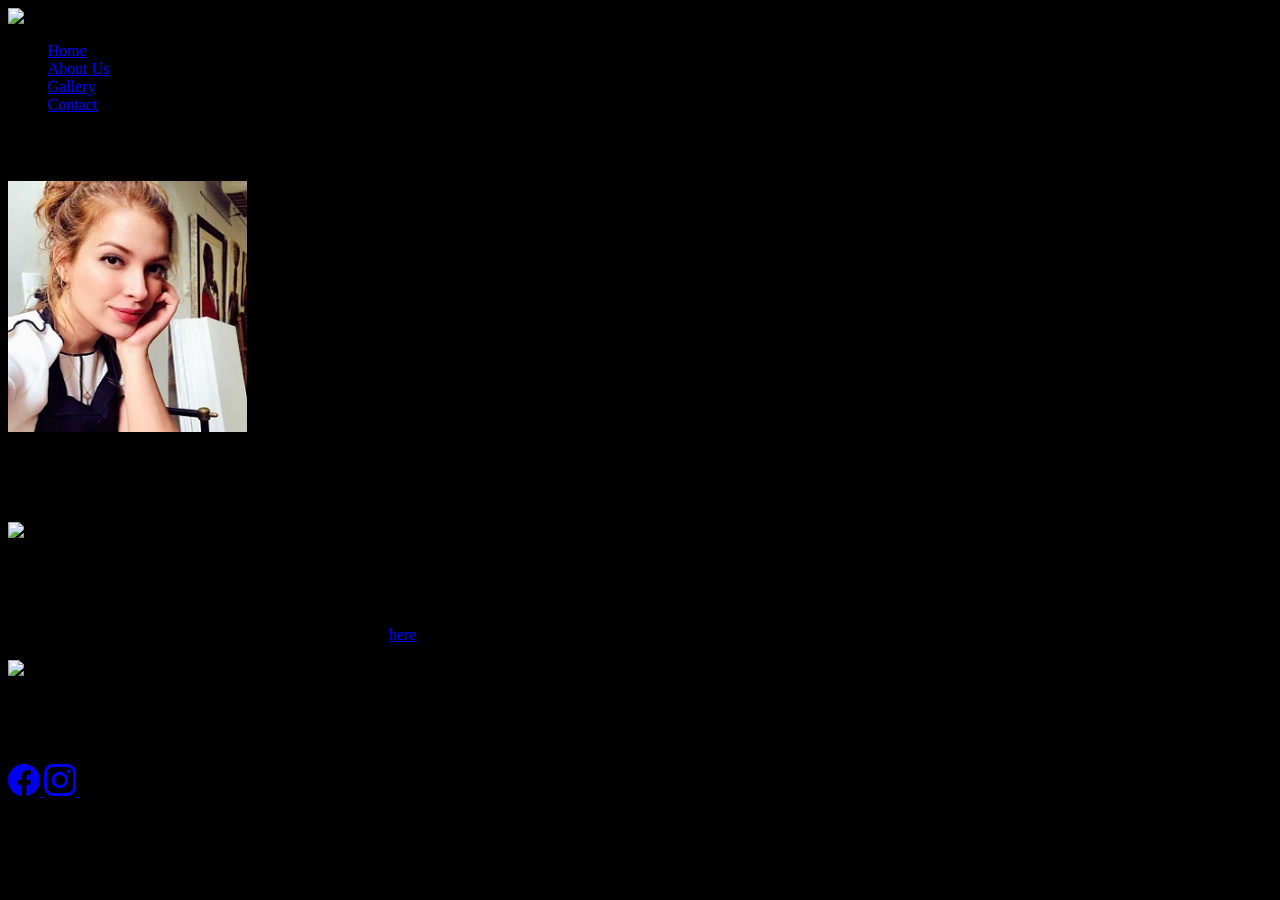
==== about.html @ 72e9d82a "Update about.html" ====
<!DOCTYPE html>
<html lang="en">

<head>
    <title>Art By Renata - About Us</title>
    <meta charset="utf-8">
    <script src="js(bootstrap)/bootstrap.js"></script>
    <link rel="stylesheet" href="css(bootstrap)/bootstrap.css">
    <link rel="stylesheet" href="style.css">
    <link rel="stylesheet" href="css/about.css">
    <style>
        body {
  background-color: black;
  color:var(--white);
}
    </style>
</head>

    <body>
        <nav class="navbar sticky-top">
          <div class="container-fluid">
          <div class="logo">
            <img src="img/logo_sm.jpg" alt="Renata Pacheco signature"/>
          </div>
          <ul class="menu">
            <li><a href="index.html">Home</a></li>
            <li><a href="about.html">About Us</a></li>
            <li><a href="gallery.html">Gallery</a></li>
            <li><a href="contact.html">Contact</a></li>
          </ul>
          <a href="#" class="toggle_btn">
            <i class="fas fa-bars"></i>
          </a>
        </div>
        </nav>
    <div id="content">
        <h2>About Us</h2>

        <div class="container">
        <div id="img1" class="row justify-content-md-center row-margin" >
            <div id="re" class="col-sm-12 col-md-4">
                <img src="img/re.JPG" width="239" height="251" alt="Renata Pacheco"/>
            </div>
            <div id="para1" class="justify-content-center col-sm-12 col-md-8">
                <p><b>Renata Pacheco</b> is a young Brazilian artist. She was born and raised in the state of Alagoas, located on the north-eastern coast of the country. When in University, she was always stood out for her talent with handmade <b>architectural</b> drawings and also for her particular way of seeing the world. Back in 2017, Renata moved to São Paulo for a short period to expose some of her oil paintings in a recently opened Art Gallery Exhibition. Renata was able to expose her art and grow her network, returning to Maceió with several personalized orders.</p>
            </div>
        </div>

        <div id="img2" class="row justify-content-md-center row-margin">
            <div id="pic4" class="col-sm-12 col-md-4">
                <img src="img/pic4.png" width="239" height="251" alt="Dr Hemerson's painting"/>
            </div>
            <div id="para2" class="justify-content-center col-sm-12 col-md-8">
                <p>Through each stroke, Renata's paintings reveal her unique vision of the world, full of feelings and expression. The artist is also involved in <b>social projects</b> and she uses her art to bring attention to important subjects, such as a special painting she made in 2017 for Dr. Hemerson Casado, a cardio surgeon with ALS. With the support of a friend, Renata's painting gained life in a video, reporting what many patients with ALS experience.</p>
                <p>Link to access the video through Instagram, you can find it <a href="https://www.instagram.com/p/B_hi2vDJ9PN/">here</a>. Audio in English. Subtitles options: Portuguese, Spanish, Turkish and Russian.</p>
            </div>
        </div>

        <div id="img3" class="row justify-content-md-center row-margin">
            <div id="hulk" class="col-sm-12 col-md-4">
                <img src="img/hulk.JPG" width="239" height="251" alt="Realist dog painting"/>
            </div>
            <div id="para3" class="justify-content-center col-sm-12 col-md-8">
                <p>Besides her artwork, Renata also works as volunteer in a non-profitable organization who rescue homeless animals (specially cats and dogs). Her passion for animals involuntary made her start bringing them to the canvas. In a special request, Renata was asked to create a portrait for a lovely girl. Another fountain of inspiration for Renata, are most certainly the sunsets. Living in Maceió, the magical Brazillian Caribbean beaches and Sea are always a source from which Renata can find inspiration.</p>
            </div>
        </div>
        </div>
        <footer class="text-center footer">
            <a href="https://www.facebook.com/renatapachecoartes/photos">
            <svg xmlns="http://www.w3.org/2000/svg" width="32" height="32" fill="currentColor" class="bi bi-facebook" viewBox="0 0 16 16" >
              <path fill-rule="evenodd" d="M16 8.049c0-4.446-3.582-8.05-8-8.05C3.58 0-.002 3.603-.002 8.05c0 4.017 2.926 7.347 6.75 7.951v-5.625h-2.03V8.05H6.75V6.275c0-2.017 1.195-3.131 3.022-3.131.876 0 1.791.157 1.791.157v1.98h-1.009c-.993 0-1.303.621-1.303 1.258v1.51h2.218l-.354 2.326H9.25V16c3.824-.604 6.75-3.934 6.75-7.951z"/>
            </svg>
          </a>
          <a href="https://www.instagram.com/renatapacheco.art/">
          <svg xmlns="http://www.w3.org/2000/svg" width="32" height="32" fill="currentColor" class="bi bi-instagram" viewBox="0 0 16 16">
            <path d="M8 0C5.829 0 5.556.01 4.703.048 3.85.088 3.269.222 2.76.42a3.917 3.917 0 0 0-1.417.923A3.927 3.927 0 0 0 .42 2.76C.222 3.268.087 3.85.048 4.7.01 5.555 0 5.827 0 8.001c0 2.172.01 2.444.048 3.297.04.852.174 1.433.372 1.942.205.526.478.972.923 1.417.444.445.89.719 1.416.923.51.198 1.09.333 1.942.372C5.555 15.99 5.827 16 8 16s2.444-.01 3.298-.048c.851-.04 1.434-.174 1.943-.372a3.916 3.916 0 0 0 1.416-.923c.445-.445.718-.891.923-1.417.197-.509.332-1.09.372-1.942C15.99 10.445 16 10.173 16 8s-.01-2.445-.048-3.299c-.04-.851-.175-1.433-.372-1.941a3.926 3.926 0 0 0-.923-1.417A3.911 3.911 0 0 0 13.24.42c-.51-.198-1.092-.333-1.943-.372C10.443.01 10.172 0 7.998 0h.003zm-.717 1.442h.718c2.136 0 2.389.007 3.232.046.78.035 1.204.166 1.486.275.373.145.64.319.92.599.28.28.453.546.598.92.11.281.24.705.275 1.485.039.843.047 1.096.047 3.231s-.008 2.389-.047 3.232c-.035.78-.166 1.203-.275 1.485a2.47 2.47 0 0 1-.599.919c-.28.28-.546.453-.92.598-.28.11-.704.24-1.485.276-.843.038-1.096.047-3.232.047s-2.39-.009-3.233-.047c-.78-.036-1.203-.166-1.485-.276a2.478 2.478 0 0 1-.92-.598 2.48 2.48 0 0 1-.6-.92c-.109-.281-.24-.705-.275-1.485-.038-.843-.046-1.096-.046-3.233 0-2.136.008-2.388.046-3.231.036-.78.166-1.204.276-1.486.145-.373.319-.64.599-.92.28-.28.546-.453.92-.598.282-.11.705-.24 1.485-.276.738-.034 1.024-.044 2.515-.045v.002zm4.988 1.328a.96.96 0 1 0 0 1.92.96.96 0 0 0 0-1.92zm-4.27 1.122a4.109 4.109 0 1 0 0 8.217 4.109 4.109 0 0 0 0-8.217zm0 1.441a2.667 2.667 0 1 1 0 5.334 2.667 2.667 0 0 1 0-5.334z"/>
          </svg>
          </a>

            &copy;Renata Pacheco. All Rights Reserved.</footer>
            </div>
---- css/about.css ----
#column1 {
  height: 120px;
  width: 100%;
  background-color: black;
  position: fixed;
}

#sign {
  position: fixed;
}

.row-margin {
  margin-top: 15px;
  margin-bottom: 15px;
}
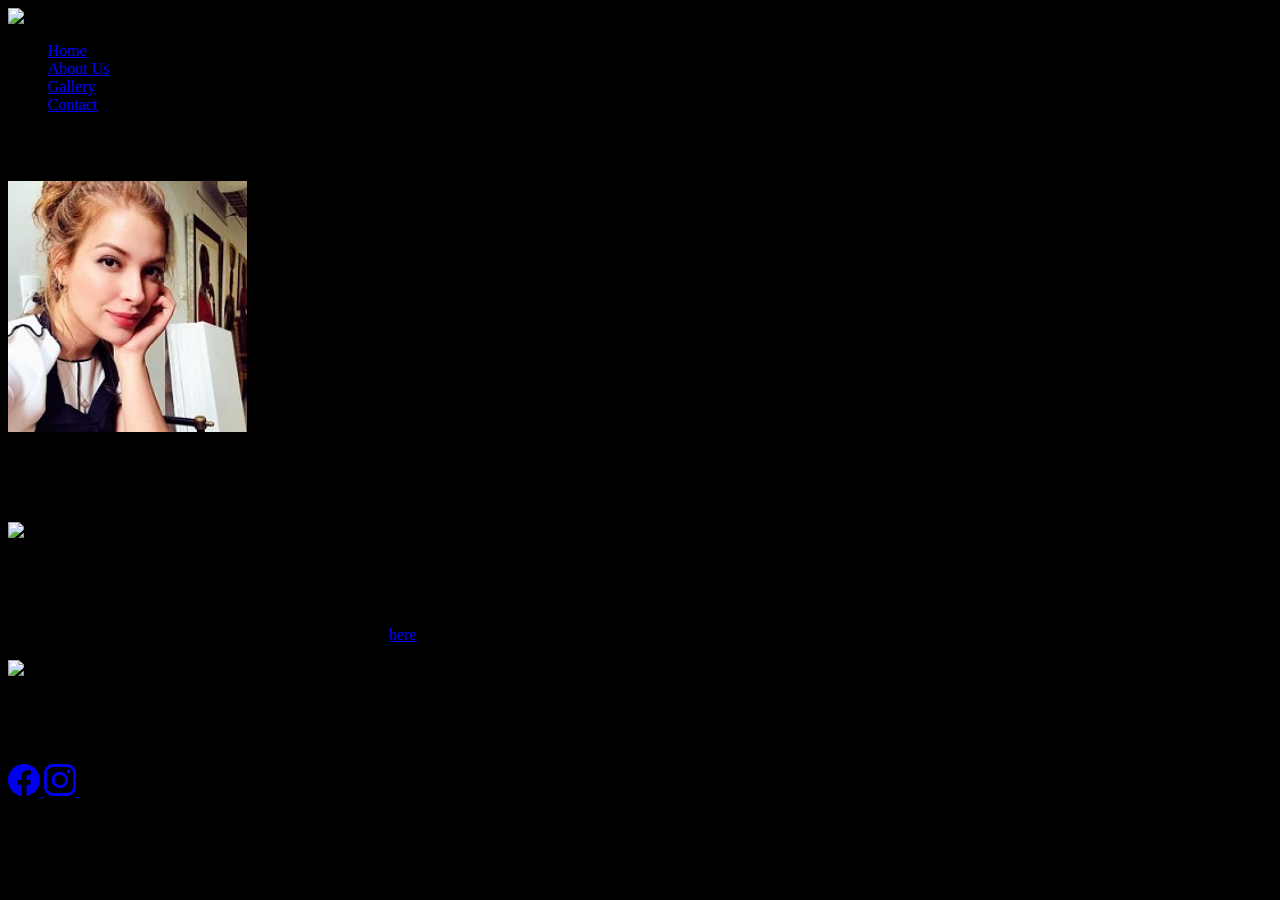
==== commit f61db42e: "Update about.html" ====
--- a/about.html
+++ b/about.html
@@ -9,73 +9,70 @@
     <link rel="stylesheet" href="style.css">
     <link rel="stylesheet" href="css/about.css">
     <style>
-        body {
-  background-color: black;
-  color:var(--white);
-}
+    body {
+        background-color: black;
+        color: var(--white);
+    }
     </style>
 </head>
 
-    <body>
-        <nav class="navbar sticky-top">
-          <div class="container-fluid">
-          <div class="logo">
-            <img src="img/logo_sm.jpg" alt="Renata Pacheco signature"/>
-          </div>
-          <ul class="menu">
-            <li><a href="index.html">Home</a></li>
-            <li><a href="about.html">About Us</a></li>
-            <li><a href="gallery.html">Gallery</a></li>
-            <li><a href="contact.html">Contact</a></li>
-          </ul>
-          <a href="#" class="toggle_btn">
-            <i class="fas fa-bars"></i>
-          </a>
+<body>
+    <nav class="navbar sticky-top">
+        <div class="container-fluid">
+            <div class="logo">
+                <img src="img/logo_sm.jpg" alt="Renata Pacheco signature" />
+            </div>
+            <ul class="menu">
+                <li><a href="index.html">Home</a></li>
+                <li><a href="about.html">About Us</a></li>
+                <li><a href="gallery.html">Gallery</a></li>
+                <li><a href="contact.html">Contact</a></li>
+            </ul>
+            <a href="#" class="toggle_btn">
+                <i class="fas fa-bars"></i>
+            </a>
         </div>
-        </nav>
+    </nav>
     <div id="content">
         <h2>About Us</h2>
-
         <div class="container">
-        <div id="img1" class="row justify-content-md-center row-margin" >
-            <div id="re" class="col-sm-12 col-md-4">
-                <img src="img/re.JPG" width="239" height="251" alt="Renata Pacheco"/>
+            <div id="img1" class="row justify-content-md-center row-margin">
+                <div id="re" class="col-sm-12 col-md-4">
+                    <img src="img/re.JPG" width="239" height="251" alt="Renata Pacheco" />
+                </div>
+                <div id="para1" class="justify-content-center col-sm-12 col-md-8">
+                    <p><b>Renata Pacheco</b> is a young Brazilian artist. She was born and raised in the state of Alagoas, located on the north-eastern coast of the country. When in University, she was always stood out for her talent with handmade <b>architectural</b> drawings and also for her particular way of seeing the world. Back in 2017, Renata moved to São Paulo for a short period to expose some of her oil paintings in a recently opened Art Gallery Exhibition. Renata was able to expose her art and grow her network, returning to Maceió with several personalized orders.</p>
+                </div>
             </div>
-            <div id="para1" class="justify-content-center col-sm-12 col-md-8">
-                <p><b>Renata Pacheco</b> is a young Brazilian artist. She was born and raised in the state of Alagoas, located on the north-eastern coast of the country. When in University, she was always stood out for her talent with handmade <b>architectural</b> drawings and also for her particular way of seeing the world. Back in 2017, Renata moved to São Paulo for a short period to expose some of her oil paintings in a recently opened Art Gallery Exhibition. Renata was able to expose her art and grow her network, returning to Maceió with several personalized orders.</p>
+            <div id="img2" class="row justify-content-md-center row-margin">
+                <div id="pic4" class="col-sm-12 col-md-4">
+                    <img src="img/pic4.png" width="239" height="251" alt="Dr Hemerson's painting" />
+                </div>
+                <div id="para2" class="justify-content-center col-sm-12 col-md-8">
+                    <p>Through each stroke, Renata's paintings reveal her unique vision of the world, full of feelings and expression. The artist is also involved in <b>social projects</b> and she uses her art to bring attention to important subjects, such as a special painting she made in 2017 for Dr. Hemerson Casado, a cardio surgeon with ALS. With the support of a friend, Renata's painting gained life in a video, reporting what many patients with ALS experience.</p>
+                    <p>Link to access the video through Instagram, you can find it <a href="https://www.instagram.com/p/B_hi2vDJ9PN/">here</a>. Audio in English. Subtitles options: Portuguese, Spanish, Turkish and Russian.</p>
+                </div>
+            </div>
+            <div id="img3" class="row justify-content-md-center row-margin">
+                <div id="hulk" class="col-sm-12 col-md-4">
+                    <img src="img/hulk.JPG" width="239" height="251" alt="Realist dog painting" />
+                </div>
+                <div id="para3" class="justify-content-center col-sm-12 col-md-8">
+                    <p>Besides her artwork, Renata also works as volunteer in a non-profitable organization who rescue homeless animals (specially cats and dogs). Her passion for animals involuntary made her start bringing them to the canvas. In a special request, Renata was asked to create a portrait for a lovely girl. Another fountain of inspiration for Renata, are most certainly the sunsets. Living in Maceió, the magical Brazillian Caribbean beaches and Sea are always a source from which Renata can find inspiration.</p>
+                </div>
             </div>
         </div>
-
-        <div id="img2" class="row justify-content-md-center row-margin">
-            <div id="pic4" class="col-sm-12 col-md-4">
-                <img src="img/pic4.png" width="239" height="251" alt="Dr Hemerson's painting"/>
-            </div>
-            <div id="para2" class="justify-content-center col-sm-12 col-md-8">
-                <p>Through each stroke, Renata's paintings reveal her unique vision of the world, full of feelings and expression. The artist is also involved in <b>social projects</b> and she uses her art to bring attention to important subjects, such as a special painting she made in 2017 for Dr. Hemerson Casado, a cardio surgeon with ALS. With the support of a friend, Renata's painting gained life in a video, reporting what many patients with ALS experience.</p>
-                <p>Link to access the video through Instagram, you can find it <a href="https://www.instagram.com/p/B_hi2vDJ9PN/">here</a>. Audio in English. Subtitles options: Portuguese, Spanish, Turkish and Russian.</p>
-            </div>
-        </div>
-
-        <div id="img3" class="row justify-content-md-center row-margin">
-            <div id="hulk" class="col-sm-12 col-md-4">
-                <img src="img/hulk.JPG" width="239" height="251" alt="Realist dog painting"/>
-            </div>
-            <div id="para3" class="justify-content-center col-sm-12 col-md-8">
-                <p>Besides her artwork, Renata also works as volunteer in a non-profitable organization who rescue homeless animals (specially cats and dogs). Her passion for animals involuntary made her start bringing them to the canvas. In a special request, Renata was asked to create a portrait for a lovely girl. Another fountain of inspiration for Renata, are most certainly the sunsets. Living in Maceió, the magical Brazillian Caribbean beaches and Sea are always a source from which Renata can find inspiration.</p>
-            </div>
-        </div>
-        </div>
-        <footer class="text-center footer">
-            <a href="https://www.facebook.com/renatapachecoartes/photos">
-            <svg xmlns="http://www.w3.org/2000/svg" width="32" height="32" fill="currentColor" class="bi bi-facebook" viewBox="0 0 16 16" >
-              <path fill-rule="evenodd" d="M16 8.049c0-4.446-3.582-8.05-8-8.05C3.58 0-.002 3.603-.002 8.05c0 4.017 2.926 7.347 6.75 7.951v-5.625h-2.03V8.05H6.75V6.275c0-2.017 1.195-3.131 3.022-3.131.876 0 1.791.157 1.791.157v1.98h-1.009c-.993 0-1.303.621-1.303 1.258v1.51h2.218l-.354 2.326H9.25V16c3.824-.604 6.75-3.934 6.75-7.951z"/>
+    </div>
+    <footer class="text-center footer">
+        <a href="https://www.facebook.com/renatapachecoartes/photos">
+            <svg xmlns="http://www.w3.org/2000/svg" width="32" height="32" fill="currentColor" class="bi bi-facebook" viewBox="0 0 16 16">
+                <path fill-rule="evenodd" d="M16 8.049c0-4.446-3.582-8.05-8-8.05C3.58 0-.002 3.603-.002 8.05c0 4.017 2.926 7.347 6.75 7.951v-5.625h-2.03V8.05H6.75V6.275c0-2.017 1.195-3.131 3.022-3.131.876 0 1.791.157 1.791.157v1.98h-1.009c-.993 0-1.303.621-1.303 1.258v1.51h2.218l-.354 2.326H9.25V16c3.824-.604 6.75-3.934 6.75-7.951z" />
             </svg>
-          </a>
-          <a href="https://www.instagram.com/renatapacheco.art/">
-          <svg xmlns="http://www.w3.org/2000/svg" width="32" height="32" fill="currentColor" class="bi bi-instagram" viewBox="0 0 16 16">
-            <path d="M8 0C5.829 0 5.556.01 4.703.048 3.85.088 3.269.222 2.76.42a3.917 3.917 0 0 0-1.417.923A3.927 3.927 0 0 0 .42 2.76C.222 3.268.087 3.85.048 4.7.01 5.555 0 5.827 0 8.001c0 2.172.01 2.444.048 3.297.04.852.174 1.433.372 1.942.205.526.478.972.923 1.417.444.445.89.719 1.416.923.51.198 1.09.333 1.942.372C5.555 15.99 5.827 16 8 16s2.444-.01 3.298-.048c.851-.04 1.434-.174 1.943-.372a3.916 3.916 0 0 0 1.416-.923c.445-.445.718-.891.923-1.417.197-.509.332-1.09.372-1.942C15.99 10.445 16 10.173 16 8s-.01-2.445-.048-3.299c-.04-.851-.175-1.433-.372-1.941a3.926 3.926 0 0 0-.923-1.417A3.911 3.911 0 0 0 13.24.42c-.51-.198-1.092-.333-1.943-.372C10.443.01 10.172 0 7.998 0h.003zm-.717 1.442h.718c2.136 0 2.389.007 3.232.046.78.035 1.204.166 1.486.275.373.145.64.319.92.599.28.28.453.546.598.92.11.281.24.705.275 1.485.039.843.047 1.096.047 3.231s-.008 2.389-.047 3.232c-.035.78-.166 1.203-.275 1.485a2.47 2.47 0 0 1-.599.919c-.28.28-.546.453-.92.598-.28.11-.704.24-1.485.276-.843.038-1.096.047-3.232.047s-2.39-.009-3.233-.047c-.78-.036-1.203-.166-1.485-.276a2.478 2.478 0 0 1-.92-.598 2.48 2.48 0 0 1-.6-.92c-.109-.281-.24-.705-.275-1.485-.038-.843-.046-1.096-.046-3.233 0-2.136.008-2.388.046-3.231.036-.78.166-1.204.276-1.486.145-.373.319-.64.599-.92.28-.28.546-.453.92-.598.282-.11.705-.24 1.485-.276.738-.034 1.024-.044 2.515-.045v.002zm4.988 1.328a.96.96 0 1 0 0 1.92.96.96 0 0 0 0-1.92zm-4.27 1.122a4.109 4.109 0 1 0 0 8.217 4.109 4.109 0 0 0 0-8.217zm0 1.441a2.667 2.667 0 1 1 0 5.334 2.667 2.667 0 0 1 0-5.334z"/>
-          </svg>
-          </a>
-
-            &copy;Renata Pacheco. All Rights Reserved.</footer>
-            </div>
+        </a>
+        <a href="https://www.instagram.com/renatapacheco.art/">
+            <svg xmlns="http://www.w3.org/2000/svg" width="32" height="32" fill="currentColor" class="bi bi-instagram" viewBox="0 0 16 16">
+                <path d="M8 0C5.829 0 5.556.01 4.703.048 3.85.088 3.269.222 2.76.42a3.917 3.917 0 0 0-1.417.923A3.927 3.927 0 0 0 .42 2.76C.222 3.268.087 3.85.048 4.7.01 5.555 0 5.827 0 8.001c0 2.172.01 2.444.048 3.297.04.852.174 1.433.372 1.942.205.526.478.972.923 1.417.444.445.89.719 1.416.923.51.198 1.09.333 1.942.372C5.555 15.99 5.827 16 8 16s2.444-.01 3.298-.048c.851-.04 1.434-.174 1.943-.372a3.916 3.916 0 0 0 1.416-.923c.445-.445.718-.891.923-1.417.197-.509.332-1.09.372-1.942C15.99 10.445 16 10.173 16 8s-.01-2.445-.048-3.299c-.04-.851-.175-1.433-.372-1.941a3.926 3.926 0 0 0-.923-1.417A3.911 3.911 0 0 0 13.24.42c-.51-.198-1.092-.333-1.943-.372C10.443.01 10.172 0 7.998 0h.003zm-.717 1.442h.718c2.136 0 2.389.007 3.232.046.78.035 1.204.166 1.486.275.373.145.64.319.92.599.28.28.453.546.598.92.11.281.24.705.275 1.485.039.843.047 1.096.047 3.231s-.008 2.389-.047 3.232c-.035.78-.166 1.203-.275 1.485a2.47 2.47 0 0 1-.599.919c-.28.28-.546.453-.92.598-.28.11-.704.24-1.485.276-.843.038-1.096.047-3.232.047s-2.39-.009-3.233-.047c-.78-.036-1.203-.166-1.485-.276a2.478 2.478 0 0 1-.92-.598 2.48 2.48 0 0 1-.6-.92c-.109-.281-.24-.705-.275-1.485-.038-.843-.046-1.096-.046-3.233 0-2.136.008-2.388.046-3.231.036-.78.166-1.204.276-1.486.145-.373.319-.64.599-.92.28-.28.546-.453.92-.598.282-.11.705-.24 1.485-.276.738-.034 1.024-.044 2.515-.045v.002zm4.988 1.328a.96.96 0 1 0 0 1.92.96.96 0 0 0 0-1.92zm-4.27 1.122a4.109 4.109 0 1 0 0 8.217 4.109 4.109 0 0 0 0-8.217zm0 1.441a2.667 2.667 0 1 1 0 5.334 2.667 2.667 0 0 1 0-5.334z" />
+            </svg>
+        </a>
+        &copy;Renata Pacheco. All Rights Reserved.</footer>
+</body>
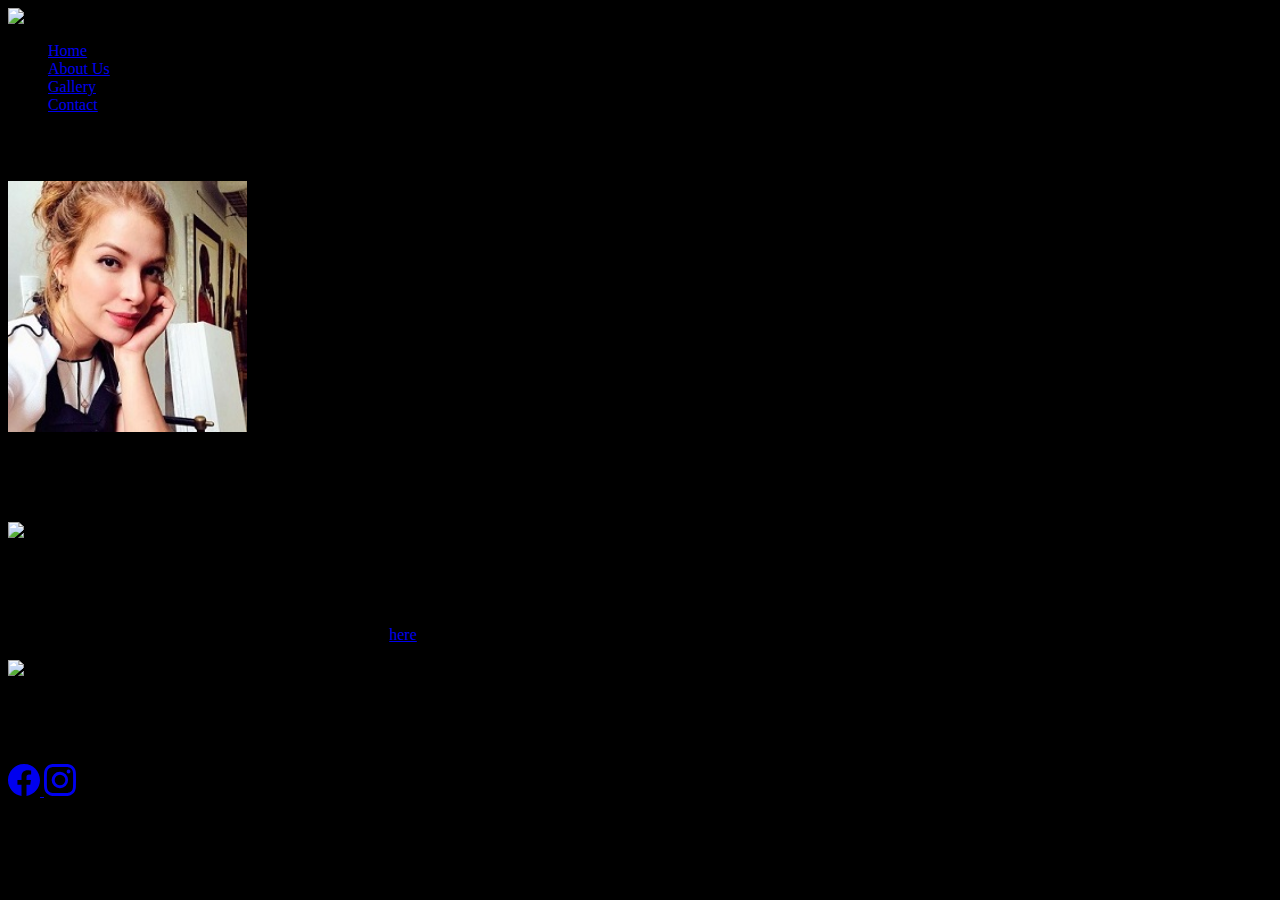
==== commit a87bc628: "Update about.html" ====
--- a/about.html
+++ b/about.html
@@ -63,16 +63,19 @@
             </div>
         </div>
     </div>
-    <footer class="text-center footer">
-        <a href="https://www.facebook.com/renatapachecoartes/photos">
-            <svg xmlns="http://www.w3.org/2000/svg" width="32" height="32" fill="currentColor" class="bi bi-facebook" viewBox="0 0 16 16">
-                <path fill-rule="evenodd" d="M16 8.049c0-4.446-3.582-8.05-8-8.05C3.58 0-.002 3.603-.002 8.05c0 4.017 2.926 7.347 6.75 7.951v-5.625h-2.03V8.05H6.75V6.275c0-2.017 1.195-3.131 3.022-3.131.876 0 1.791.157 1.791.157v1.98h-1.009c-.993 0-1.303.621-1.303 1.258v1.51h2.218l-.354 2.326H9.25V16c3.824-.604 6.75-3.934 6.75-7.951z" />
-            </svg>
-        </a>
-        <a href="https://www.instagram.com/renatapacheco.art/">
-            <svg xmlns="http://www.w3.org/2000/svg" width="32" height="32" fill="currentColor" class="bi bi-instagram" viewBox="0 0 16 16">
-                <path d="M8 0C5.829 0 5.556.01 4.703.048 3.85.088 3.269.222 2.76.42a3.917 3.917 0 0 0-1.417.923A3.927 3.927 0 0 0 .42 2.76C.222 3.268.087 3.85.048 4.7.01 5.555 0 5.827 0 8.001c0 2.172.01 2.444.048 3.297.04.852.174 1.433.372 1.942.205.526.478.972.923 1.417.444.445.89.719 1.416.923.51.198 1.09.333 1.942.372C5.555 15.99 5.827 16 8 16s2.444-.01 3.298-.048c.851-.04 1.434-.174 1.943-.372a3.916 3.916 0 0 0 1.416-.923c.445-.445.718-.891.923-1.417.197-.509.332-1.09.372-1.942C15.99 10.445 16 10.173 16 8s-.01-2.445-.048-3.299c-.04-.851-.175-1.433-.372-1.941a3.926 3.926 0 0 0-.923-1.417A3.911 3.911 0 0 0 13.24.42c-.51-.198-1.092-.333-1.943-.372C10.443.01 10.172 0 7.998 0h.003zm-.717 1.442h.718c2.136 0 2.389.007 3.232.046.78.035 1.204.166 1.486.275.373.145.64.319.92.599.28.28.453.546.598.92.11.281.24.705.275 1.485.039.843.047 1.096.047 3.231s-.008 2.389-.047 3.232c-.035.78-.166 1.203-.275 1.485a2.47 2.47 0 0 1-.599.919c-.28.28-.546.453-.92.598-.28.11-.704.24-1.485.276-.843.038-1.096.047-3.232.047s-2.39-.009-3.233-.047c-.78-.036-1.203-.166-1.485-.276a2.478 2.478 0 0 1-.92-.598 2.48 2.48 0 0 1-.6-.92c-.109-.281-.24-.705-.275-1.485-.038-.843-.046-1.096-.046-3.233 0-2.136.008-2.388.046-3.231.036-.78.166-1.204.276-1.486.145-.373.319-.64.599-.92.28-.28.546-.453.92-.598.282-.11.705-.24 1.485-.276.738-.034 1.024-.044 2.515-.045v.002zm4.988 1.328a.96.96 0 1 0 0 1.92.96.96 0 0 0 0-1.92zm-4.27 1.122a4.109 4.109 0 1 0 0 8.217 4.109 4.109 0 0 0 0-8.217zm0 1.441a2.667 2.667 0 1 1 0 5.334 2.667 2.667 0 0 1 0-5.334z" />
-            </svg>
-        </a>
-        &copy;Renata Pacheco. All Rights Reserved.</footer>
+  <footer class="text-center footer">
+    <a href="https://www.facebook.com/renatapachecoartes/photos">
+    <svg xmlns="http://www.w3.org/2000/svg" width="32" height="32" fill="currentColor" class="bi bi-facebook" viewBox="0 0 16 16" >
+      <path fill-rule="evenodd" d="M16 8.049c0-4.446-3.582-8.05-8-8.05C3.58 0-.002 3.603-.002 8.05c0 4.017 2.926 7.347 6.75 7.951v-5.625h-2.03V8.05H6.75V6.275c0-2.017 1.195-3.131 3.022-3.131.876 0 1.791.157 1.791.157v1.98h-1.009c-.993 0-1.303.621-1.303 1.258v1.51h2.218l-.354 2.326H9.25V16c3.824-.604 6.75-3.934 6.75-7.951z"/>
+    </svg>
+  </a>
+  <a href="https://www.instagram.com/renatapacheco.art/">
+  <svg xmlns="http://www.w3.org/2000/svg" width="32" height="32" fill="currentColor" class="bi bi-instagram" viewBox="0 0 16 16">
+    <path d="M8 0C5.829 0 5.556.01 4.703.048 3.85.088 3.269.222 2.76.42a3.917 3.917 0 0 0-1.417.923A3.927 3.927 0 0 0 .42 2.76C.222 3.268.087 3.85.048 4.7.01 5.555 0 5.827 0 8.001c0 2.172.01 2.444.048 3.297.04.852.174 1.433.372 1.942.205.526.478.972.923 1.417.444.445.89.719 1.416.923.51.198 1.09.333 1.942.372C5.555 15.99 5.827 16 8 16s2.444-.01 3.298-.048c.851-.04 1.434-.174 1.943-.372a3.916 3.916 0 0 0 1.416-.923c.445-.445.718-.891.923-1.417.197-.509.332-1.09.372-1.942C15.99 10.445 16 10.173 16 8s-.01-2.445-.048-3.299c-.04-.851-.175-1.433-.372-1.941a3.926 3.926 0 0 0-.923-1.417A3.911 3.911 0 0 0 13.24.42c-.51-.198-1.092-.333-1.943-.372C10.443.01 10.172 0 7.998 0h.003zm-.717 1.442h.718c2.136 0 2.389.007 3.232.046.78.035 1.204.166 1.486.275.373.145.64.319.92.599.28.28.453.546.598.92.11.281.24.705.275 1.485.039.843.047 1.096.047 3.231s-.008 2.389-.047 3.232c-.035.78-.166 1.203-.275 1.485a2.47 2.47 0 0 1-.599.919c-.28.28-.546.453-.92.598-.28.11-.704.24-1.485.276-.843.038-1.096.047-3.232.047s-2.39-.009-3.233-.047c-.78-.036-1.203-.166-1.485-.276a2.478 2.478 0 0 1-.92-.598 2.48 2.48 0 0 1-.6-.92c-.109-.281-.24-.705-.275-1.485-.038-.843-.046-1.096-.046-3.233 0-2.136.008-2.388.046-3.231.036-.78.166-1.204.276-1.486.145-.373.319-.64.599-.92.28-.28.546-.453.92-.598.282-.11.705-.24 1.485-.276.738-.034 1.024-.044 2.515-.045v.002zm4.988 1.328a.96.96 0 1 0 0 1.92.96.96 0 0 0 0-1.92zm-4.27 1.122a4.109 4.109 0 1 0 0 8.217 4.109 4.109 0 0 0 0-8.217zm0 1.441a2.667 2.667 0 1 1 0 5.334 2.667 2.667 0 0 1 0-5.334z"/>
+  </svg>
+  </a>
+  <br>
+    &copy;Renata Pacheco. All Rights Reserved.</footer>
+  </div>
+  </footer>
 </body>
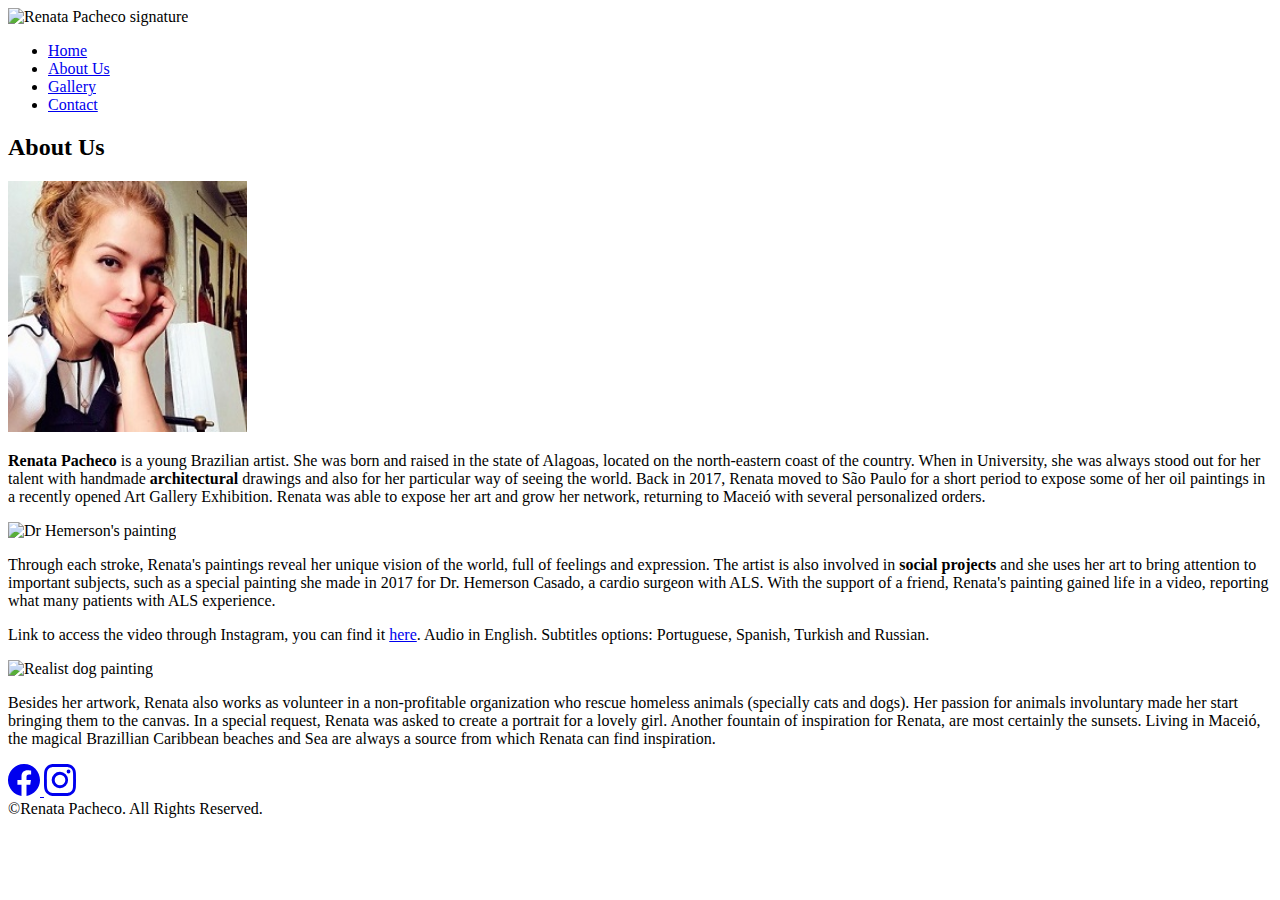
==== commit 8c422956: "Update about.html" ====
--- a/about.html
+++ b/about.html
@@ -8,12 +8,7 @@
     <link rel="stylesheet" href="css(bootstrap)/bootstrap.css">
     <link rel="stylesheet" href="style.css">
     <link rel="stylesheet" href="css/about.css">
-    <style>
-    body {
-        background-color: black;
-        color: var(--white);
-    }
-    </style>
+
 </head>
 
 <body>
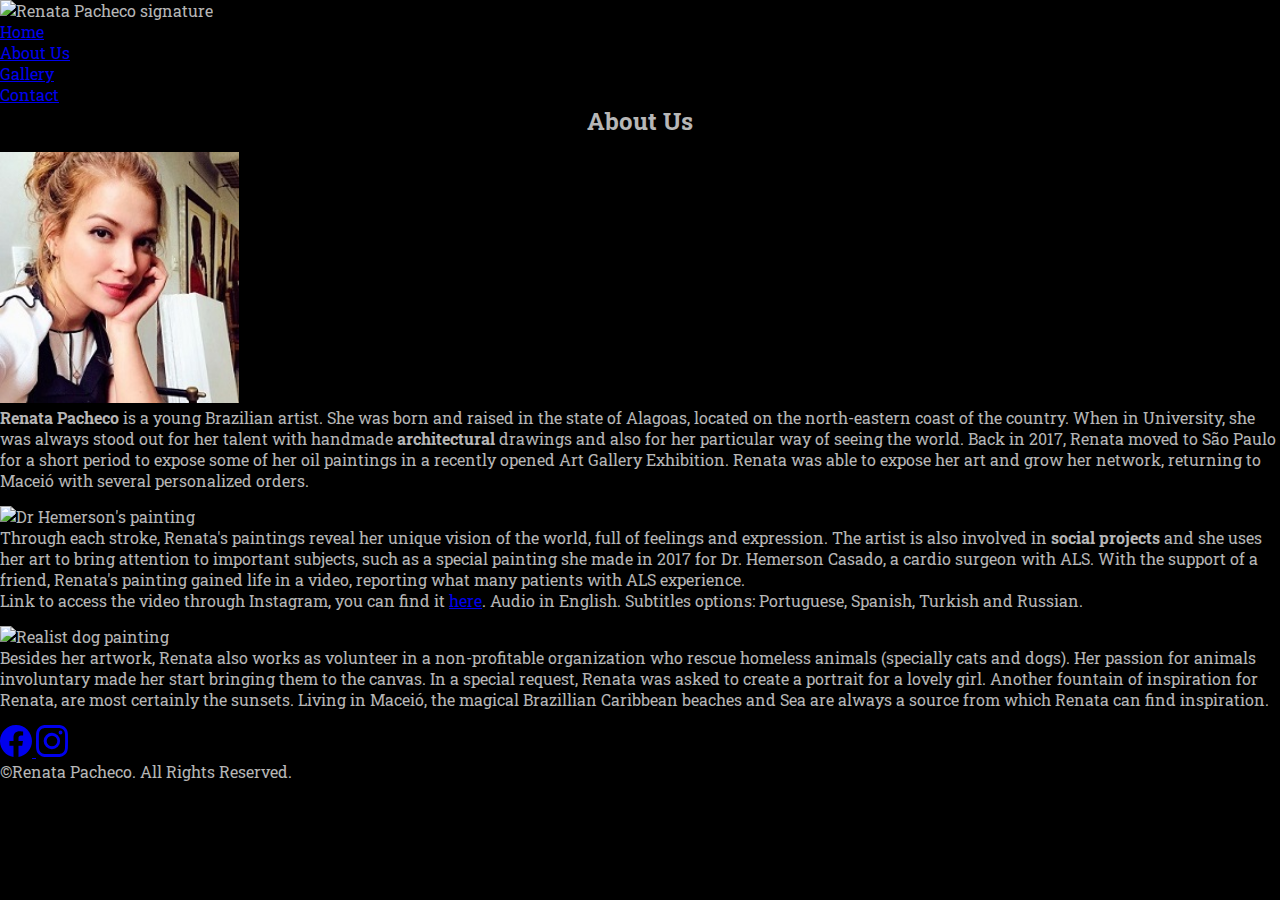
==== commit 74386980: "Update about.html" ====
--- a/about.html
+++ b/about.html
@@ -33,7 +33,7 @@
         <div class="container">
             <div id="img1" class="row justify-content-md-center row-margin">
                 <div id="re" class="col-sm-12 col-md-4">
-                    <img src="img/re.JPG" width="239" height="251" alt="Renata Pacheco" />
+                    <img src="img/re.JPG" class="mx-auto d-block" width="239" height="251" alt="Renata Pacheco" />
                 </div>
                 <div id="para1" class="justify-content-center col-sm-12 col-md-8">
                     <p><b>Renata Pacheco</b> is a young Brazilian artist. She was born and raised in the state of Alagoas, located on the north-eastern coast of the country. When in University, she was always stood out for her talent with handmade <b>architectural</b> drawings and also for her particular way of seeing the world. Back in 2017, Renata moved to São Paulo for a short period to expose some of her oil paintings in a recently opened Art Gallery Exhibition. Renata was able to expose her art and grow her network, returning to Maceió with several personalized orders.</p>
@@ -41,7 +41,7 @@
             </div>
             <div id="img2" class="row justify-content-md-center row-margin">
                 <div id="pic4" class="col-sm-12 col-md-4">
-                    <img src="img/pic4.png" width="239" height="251" alt="Dr Hemerson's painting" />
+                    <img src="img/pic4.png" class="mx-auto d-block" width="239" height="251" alt="Dr Hemerson's painting" />
                 </div>
                 <div id="para2" class="justify-content-center col-sm-12 col-md-8">
                     <p>Through each stroke, Renata's paintings reveal her unique vision of the world, full of feelings and expression. The artist is also involved in <b>social projects</b> and she uses her art to bring attention to important subjects, such as a special painting she made in 2017 for Dr. Hemerson Casado, a cardio surgeon with ALS. With the support of a friend, Renata's painting gained life in a video, reporting what many patients with ALS experience.</p>
@@ -50,7 +50,7 @@
             </div>
             <div id="img3" class="row justify-content-md-center row-margin">
                 <div id="hulk" class="col-sm-12 col-md-4">
-                    <img src="img/hulk.JPG" width="239" height="251" alt="Realist dog painting" />
+                    <img src="img/hulk.JPG" class="mx-auto d-block" width="239" height="251" alt="Realist dog painting" />
                 </div>
                 <div id="para3" class="justify-content-center col-sm-12 col-md-8">
                     <p>Besides her artwork, Renata also works as volunteer in a non-profitable organization who rescue homeless animals (specially cats and dogs). Her passion for animals involuntary made her start bringing them to the canvas. In a special request, Renata was asked to create a portrait for a lovely girl. Another fountain of inspiration for Renata, are most certainly the sunsets. Living in Maceió, the magical Brazillian Caribbean beaches and Sea are always a source from which Renata can find inspiration.</p>
--- a/style.css
+++ b/style.css
@@ -0,0 +1,23 @@
+@import "css(bootstrap)/bootstrap.css";
+@import "css/main.css";
+@import "css/contact.css";
+@import url("https://fonts.googleapis.com/css2?family=Roboto+Slab&family=Sacramento&display=swap");
+
+* {
+  padding: 0;
+  margin: 0;
+  box-sizing: border-box;
+  font-family: "Roboto Slab", serif;
+}
+:root {
+  --black: rgba(0, 0, 0, 0.7);
+  --white: rgba(255, 255, 255, 0.719);
+  --icon_size: 20px;
+}
+
+body {
+  width: 100%;
+  height: 100vh;
+  background-color: black;
+  color: var(--white);
+}
--- a/css/about.css
+++ b/css/about.css
@@ -3,6 +3,10 @@
   width: 100%;
   background-color: black;
   position: fixed;
+}
+
+h2 {
+  text-align:center;
 }
 
 #sign {
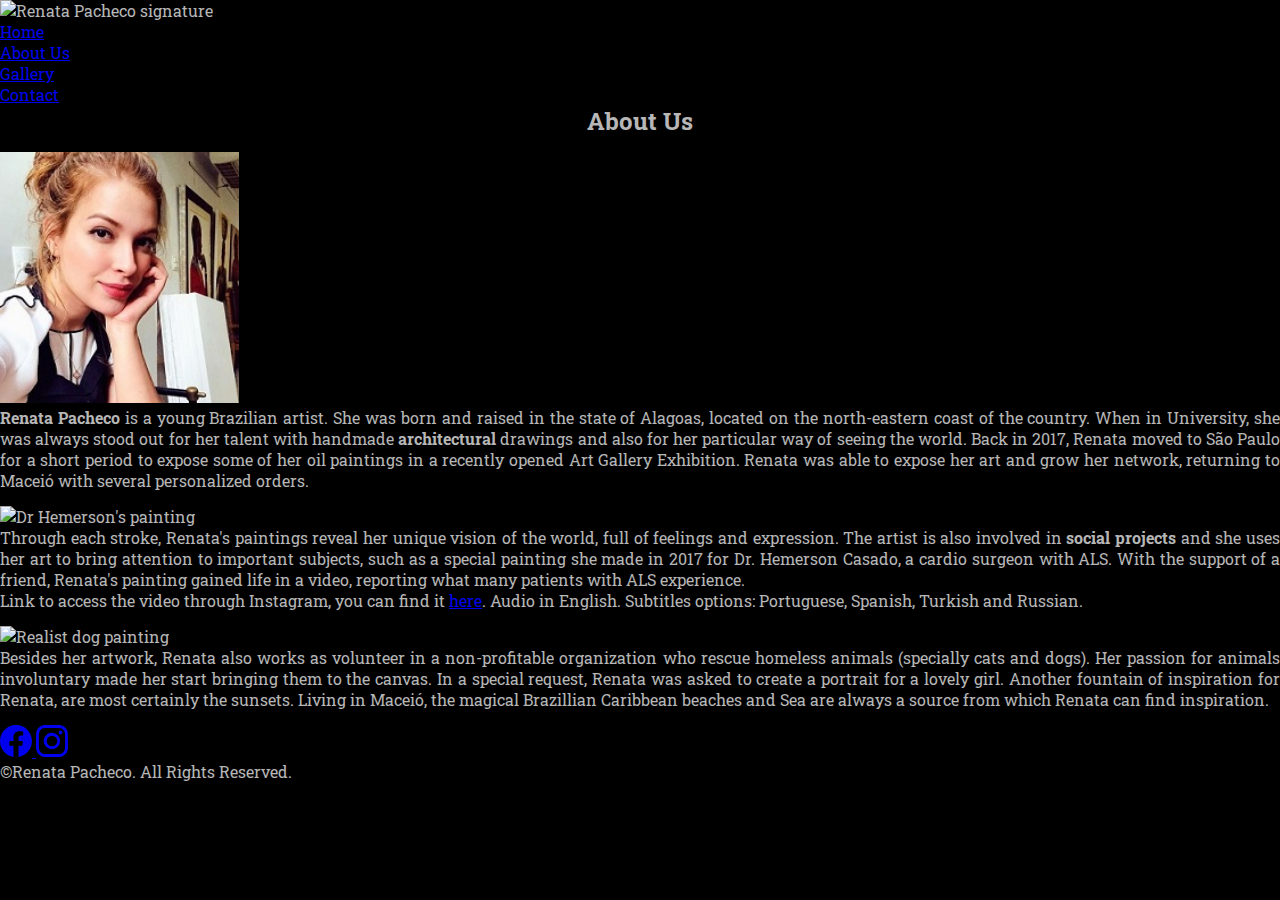
==== commit cdfc0b9b: "Update about.html" ====
--- a/about.html
+++ b/about.html
@@ -8,6 +8,7 @@
     <link rel="stylesheet" href="css(bootstrap)/bootstrap.css">
     <link rel="stylesheet" href="style.css">
     <link rel="stylesheet" href="css/about.css">
+    <script src="main.js" defer></script>
 
 </head>
 
--- a/css/about.css
+++ b/css/about.css
@@ -17,3 +17,7 @@
   margin-top: 15px;
   margin-bottom: 15px;
 }
+
+p {
+  text-align:justify;
+}
